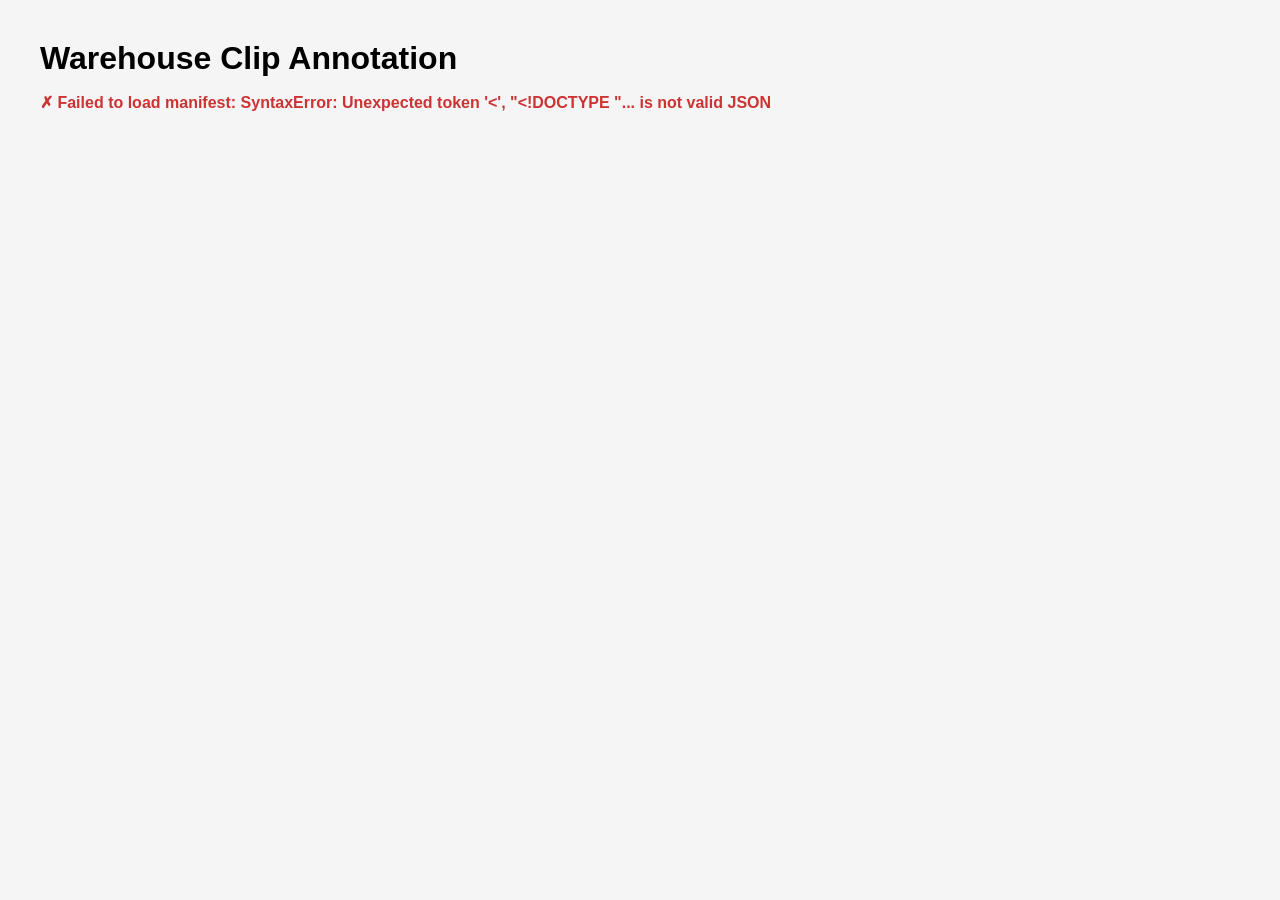
==== tools/annotation/static/index.html @ b8bd358c "Add Flask annotation server (Step 1) - Remove old static HTML/JS prototype and duplicate generate_ma" ====
<!doctype html>
<html lang="en">
<head>
  <meta charset="utf-8">
  <title>Warehouse Clip Annotation</title>
  <style>
    body { font-family: sans-serif; padding: 2rem; background: #f5f5f5; }
    h1 { margin: 0 0 0.5rem; }
    #status { font-weight: bold; margin-bottom: 1rem; }
    #status.ok { color: #2a7; }
    #status.err { color: #c33; }
    #info { margin-bottom: 1rem; color: #444; }
    #clip-img { max-width: 400px; display: none; border: 1px solid #ccc; border-radius: 4px; }
  </style>
</head>
<body>
  <h1>Warehouse Clip Annotation</h1>
  <p id="status">Loading...</p>
  <div id="info"></div>
  <img id="clip-img" alt="First clip frame">
  <script>
    const status = document.getElementById('status');
    const info = document.getElementById('info');
    const img = document.getElementById('clip-img');

    fetch('/api/manifest')
      .then(r => r.json())
      .then(m => {
        status.textContent = `✓ Server OK — ${m.clips.length} clips loaded`;
        status.className = 'ok';
        const c = m.clips[0];
        info.innerHTML = `First clip: <strong>${c.clip_id}</strong> | ${c.frame_count} frames | cam ${c.camera_id} | ${c.start_time}`;
        img.src = `/clips/${c.image_folder}/000001.jpg`;
        img.style.display = 'block';
      })
      .catch(e => {
        status.textContent = '✗ Failed to load manifest: ' + e;
        status.className = 'err';
      });
  </script>
</body>
</html>
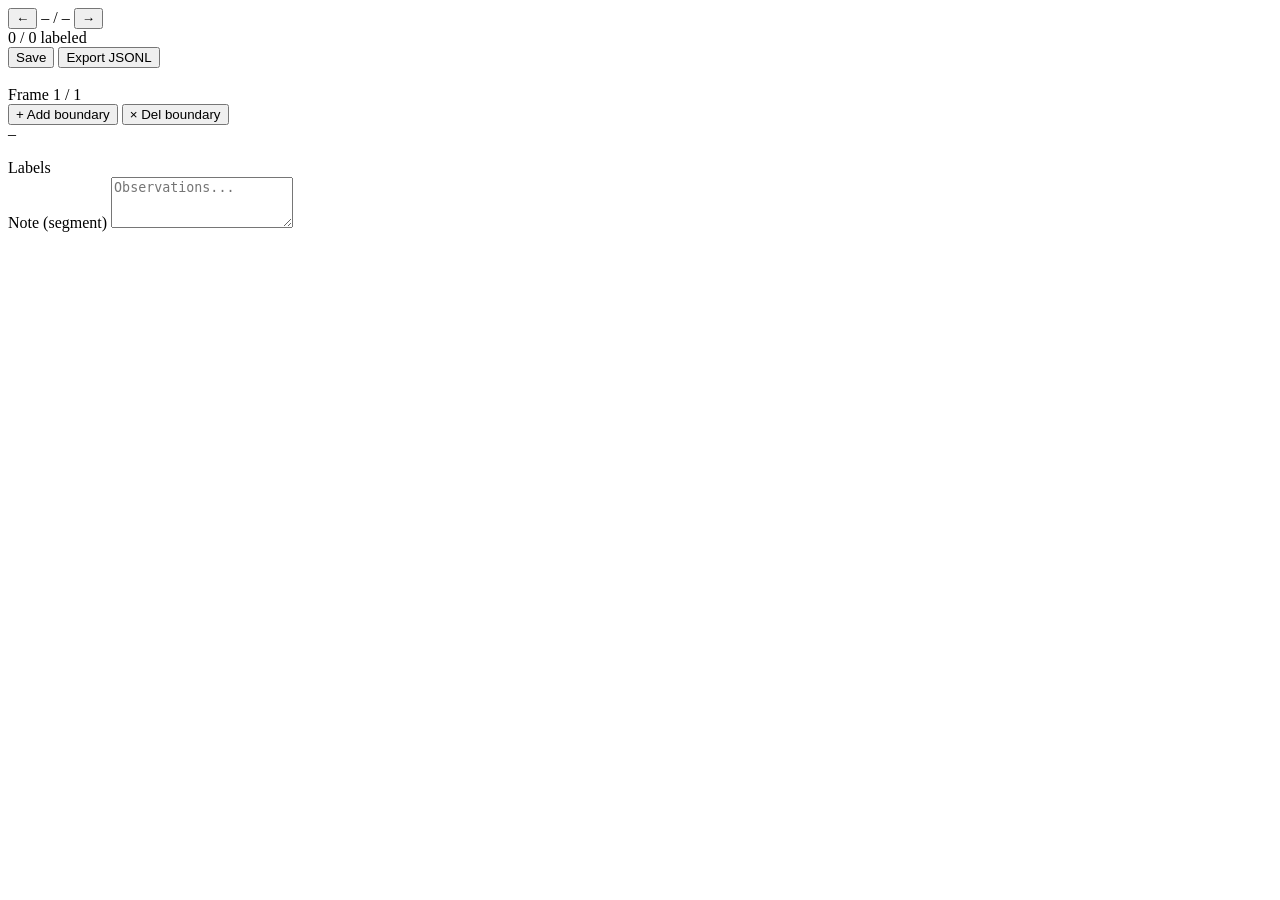
==== commit 34ef54bf: "Add Browse mode UI (Step 2) - Full 3-panel layout: viewer, timeline, metadata - Frame viewer with pl" ====
--- a/tools/annotation/static/index.html
+++ b/tools/annotation/static/index.html
@@ -2,41 +2,70 @@
 <html lang="en">
 <head>
   <meta charset="utf-8">
-  <title>Warehouse Clip Annotation</title>
-  <style>
-    body { font-family: sans-serif; padding: 2rem; background: #f5f5f5; }
-    h1 { margin: 0 0 0.5rem; }
-    #status { font-weight: bold; margin-bottom: 1rem; }
-    #status.ok { color: #2a7; }
-    #status.err { color: #c33; }
-    #info { margin-bottom: 1rem; color: #444; }
-    #clip-img { max-width: 400px; display: none; border: 1px solid #ccc; border-radius: 4px; }
-  </style>
+  <title>Clip Annotation</title>
+  <link rel="stylesheet" href="/static/styles.css">
 </head>
 <body>
-  <h1>Warehouse Clip Annotation</h1>
-  <p id="status">Loading...</p>
-  <div id="info"></div>
-  <img id="clip-img" alt="First clip frame">
-  <script>
-    const status = document.getElementById('status');
-    const info = document.getElementById('info');
-    const img = document.getElementById('clip-img');
+<div class="app">
 
-    fetch('/api/manifest')
-      .then(r => r.json())
-      .then(m => {
-        status.textContent = `✓ Server OK — ${m.clips.length} clips loaded`;
-        status.className = 'ok';
-        const c = m.clips[0];
-        info.innerHTML = `First clip: <strong>${c.clip_id}</strong> | ${c.frame_count} frames | cam ${c.camera_id} | ${c.start_time}`;
-        img.src = `/clips/${c.image_folder}/000001.jpg`;
-        img.style.display = 'block';
-      })
-      .catch(e => {
-        status.textContent = '✗ Failed to load manifest: ' + e;
-        status.className = 'err';
-      });
-  </script>
+  <header class="topbar">
+    <div class="topbar-left">
+      <button class="btn icon-btn" id="prevClip">&#8592;</button>
+      <span class="clip-counter" id="clipCounter">– / –</span>
+      <button class="btn icon-btn" id="nextClip">&#8594;</button>
+    </div>
+    <div class="topbar-center">
+      <div class="progress-wrap">
+        <div class="progress-fill" id="progressFill"></div>
+      </div>
+      <span class="progress-label" id="progressLabel">0 / 0 labeled</span>
+    </div>
+    <div class="topbar-right">
+      <button class="btn btn-save" id="saveBtn">Save</button>
+      <button class="btn" id="exportBtn">Export JSONL</button>
+    </div>
+  </header>
+
+  <div class="workspace">
+
+    <div class="viewer-col">
+      <div class="viewer-wrap">
+        <img class="frame-img" id="frameImg" alt="">
+        <div class="frame-counter" id="frameCounter">Frame 1 / 1</div>
+      </div>
+
+      <div class="timeline-section">
+        <div class="segment-bars" id="segmentBars"></div>
+        <div class="timeline-track" id="timelineTrack">
+          <div class="timeline-ticks" id="timelineTicks"></div>
+          <div class="playhead" id="playhead"></div>
+        </div>
+        <div class="timeline-actions">
+          <button class="btn btn-sm" id="addBoundaryBtn">+ Add boundary</button>
+          <button class="btn btn-sm" id="delBoundaryBtn">× Del boundary</button>
+        </div>
+      </div>
+    </div>
+
+    <aside class="meta-col">
+      <div class="clip-id" id="clipId">–</div>
+      <dl class="meta-list" id="metaList"></dl>
+
+      <div class="divider"></div>
+
+      <div class="label-section">
+        <span class="section-title">Labels</span>
+        <div class="label-buttons" id="labelButtons"></div>
+      </div>
+
+      <div class="note-section">
+        <label class="section-title" for="noteInput">Note (segment)</label>
+        <textarea id="noteInput" rows="3" placeholder="Observations..."></textarea>
+      </div>
+    </aside>
+
+  </div>
+</div>
+<script src="/static/app.js"></script>
 </body>
 </html>
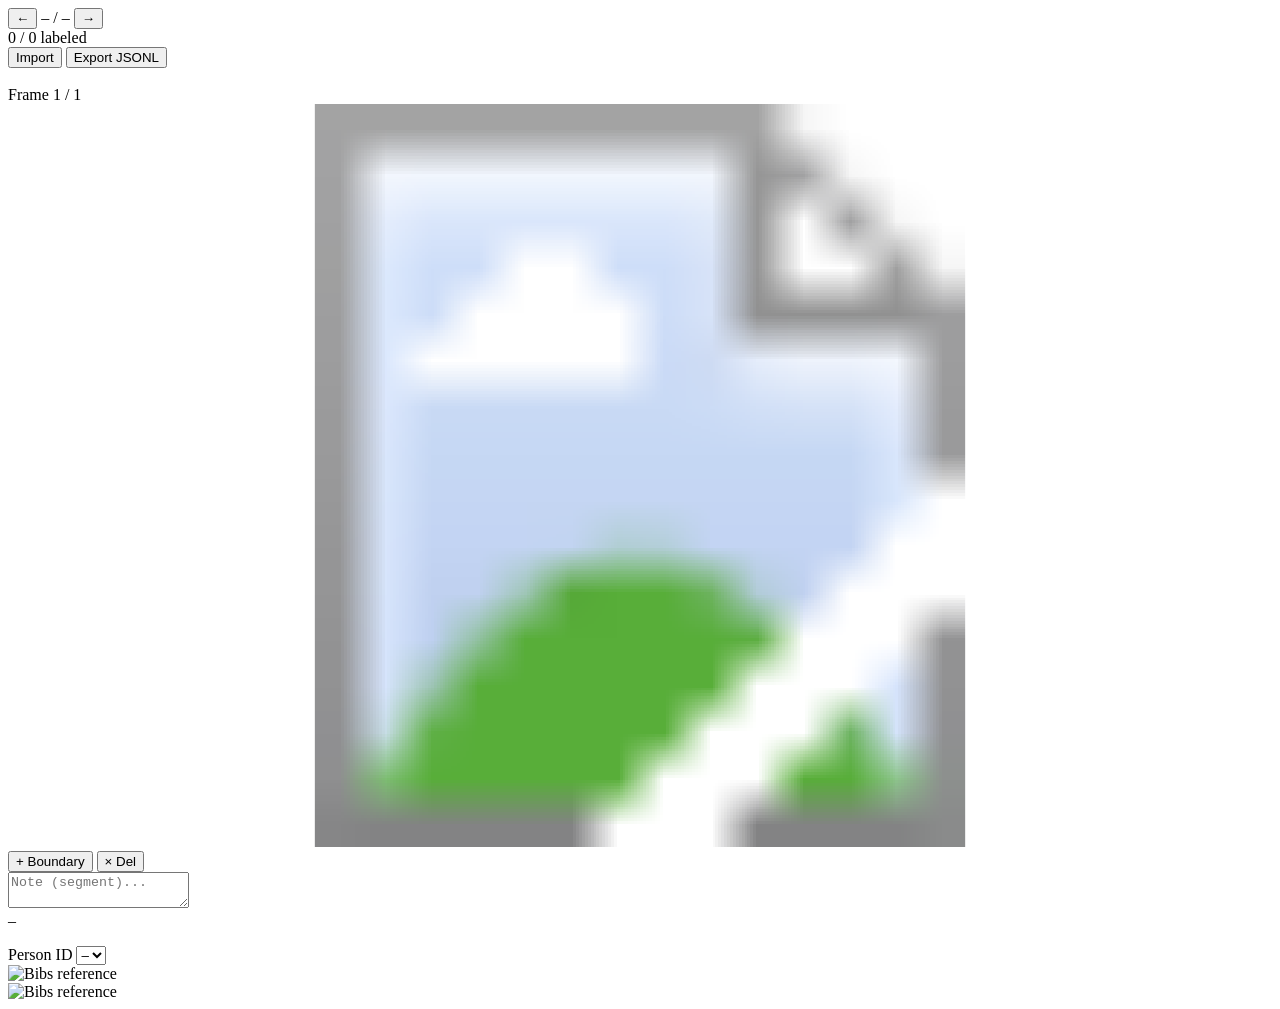
==== commit 63489db9: "feat: annotation UI with trajectory, segmentation, and person ID labeling ## Annotation tool (tools/" ====
--- a/tools/annotation/static/index.html
+++ b/tools/annotation/static/index.html
@@ -21,48 +21,68 @@
       <span class="progress-label" id="progressLabel">0 / 0 labeled</span>
     </div>
     <div class="topbar-right">
-      <button class="btn btn-save" id="saveBtn">Save</button>
+      <input type="file" id="importFile" accept=".jsonl,.json" style="display:none">
+      <button class="btn" id="importBtn">Import</button>
       <button class="btn" id="exportBtn">Export JSONL</button>
     </div>
   </header>
 
   <div class="workspace">
 
-    <div class="viewer-col">
-      <div class="viewer-wrap">
-        <img class="frame-img" id="frameImg" alt="">
-        <div class="frame-counter" id="frameCounter">Frame 1 / 1</div>
+    <div class="main-col">
+
+      <div class="top-row">
+        <div class="viewer-wrap">
+          <div class="frame-scene">
+            <img class="frame-ghost ghost-prev" id="framePrev" alt="">
+            <img class="frame-main" id="frameImg" alt="">
+            <img class="frame-ghost ghost-next" id="frameNext" alt="">
+          </div>
+          <div class="frame-counter" id="frameCounter">Frame 1 / 1</div>
+        </div>
+
+        <div class="trajectory-wrap">
+          <svg id="trajectorySvg"
+               viewBox="0 0 3932 2312"
+               preserveAspectRatio="xMidYMid meet">
+            <image href="/static/warehouse.png"
+                   x="0" y="0" width="3932" height="2312"/>
+          </svg>
+        </div>
       </div>
 
-      <div class="timeline-section">
-        <div class="segment-bars" id="segmentBars"></div>
-        <div class="timeline-track" id="timelineTrack">
-          <div class="timeline-ticks" id="timelineTicks"></div>
-          <div class="playhead" id="playhead"></div>
+      <div class="bottom-section">
+        <div class="label-note-row">
+          <div class="label-buttons" id="labelButtons"></div>
+          <div class="segment-actions">
+            <button class="btn btn-sm" id="addBoundaryBtn">+ Boundary</button>
+            <button class="btn btn-sm" id="delBoundaryBtn">× Del</button>
+          </div>
+          <textarea id="noteInput" rows="2" placeholder="Note (segment)..."></textarea>
         </div>
-        <div class="timeline-actions">
-          <button class="btn btn-sm" id="addBoundaryBtn">+ Add boundary</button>
-          <button class="btn btn-sm" id="delBoundaryBtn">× Del boundary</button>
+        <div class="segment-row">
+          <div class="segment-bars" id="segmentBars"></div>
         </div>
+        <div class="thumbnail-strip" id="thumbnailStrip"></div>
       </div>
+
     </div>
 
     <aside class="meta-col">
       <div class="clip-id" id="clipId">–</div>
       <dl class="meta-list" id="metaList"></dl>
+      <div class="person-id-row">
+        <span class="person-id-label">Person ID</span>
+        <select id="personIdSelect" class="person-id-select">
+          <option value="">–</option>
+        </select>
+      </div>
+      <img class="bibs-thumb" id="bibsThumb" src="/static/bibs.png" alt="Bibs reference">
+    </aside>
 
-      <div class="divider"></div>
-
-      <div class="label-section">
-        <span class="section-title">Labels</span>
-        <div class="label-buttons" id="labelButtons"></div>
-      </div>
-
-      <div class="note-section">
-        <label class="section-title" for="noteInput">Note (segment)</label>
-        <textarea id="noteInput" rows="3" placeholder="Observations..."></textarea>
-      </div>
-    </aside>
+    <div class="lightbox" id="lightbox">
+      <img src="/static/bibs.png" alt="Bibs reference">
+    </div>
 
   </div>
 </div>
